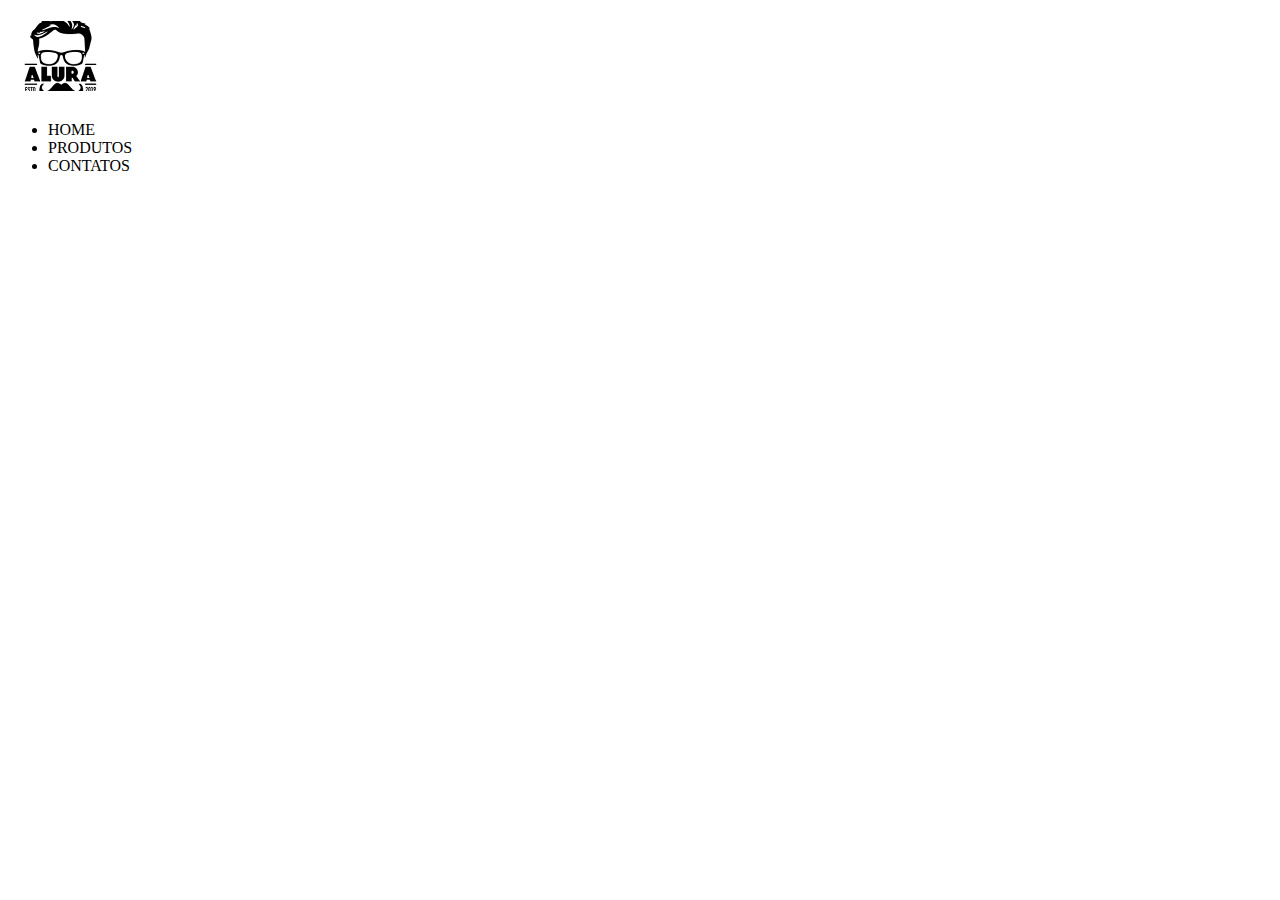
==== index.html @ c7474c2c "Update index.html" ====
<!DOCTYPE html>
<html lang="en">
<head>
    <meta charset="UTF-8">
    <meta http-equiv="X-UA-Compatible" content="IE=edge">
    <meta name="viewport" content="width=device-width, initial-scale=1.0">
    <title>Produtos</title>
</head>
<body>

    <h1><img src="logo.png" alt=""></h1>

    <ul>
<li <a href="https://joaovitorpresoto.github.io/Barbearia-Alura-Joao-Vitor/">HOME</a></li>
<li>PRODUTOS</li>
<LI>CONTATOS</LI>

    </ul>
    
</body>
</html>
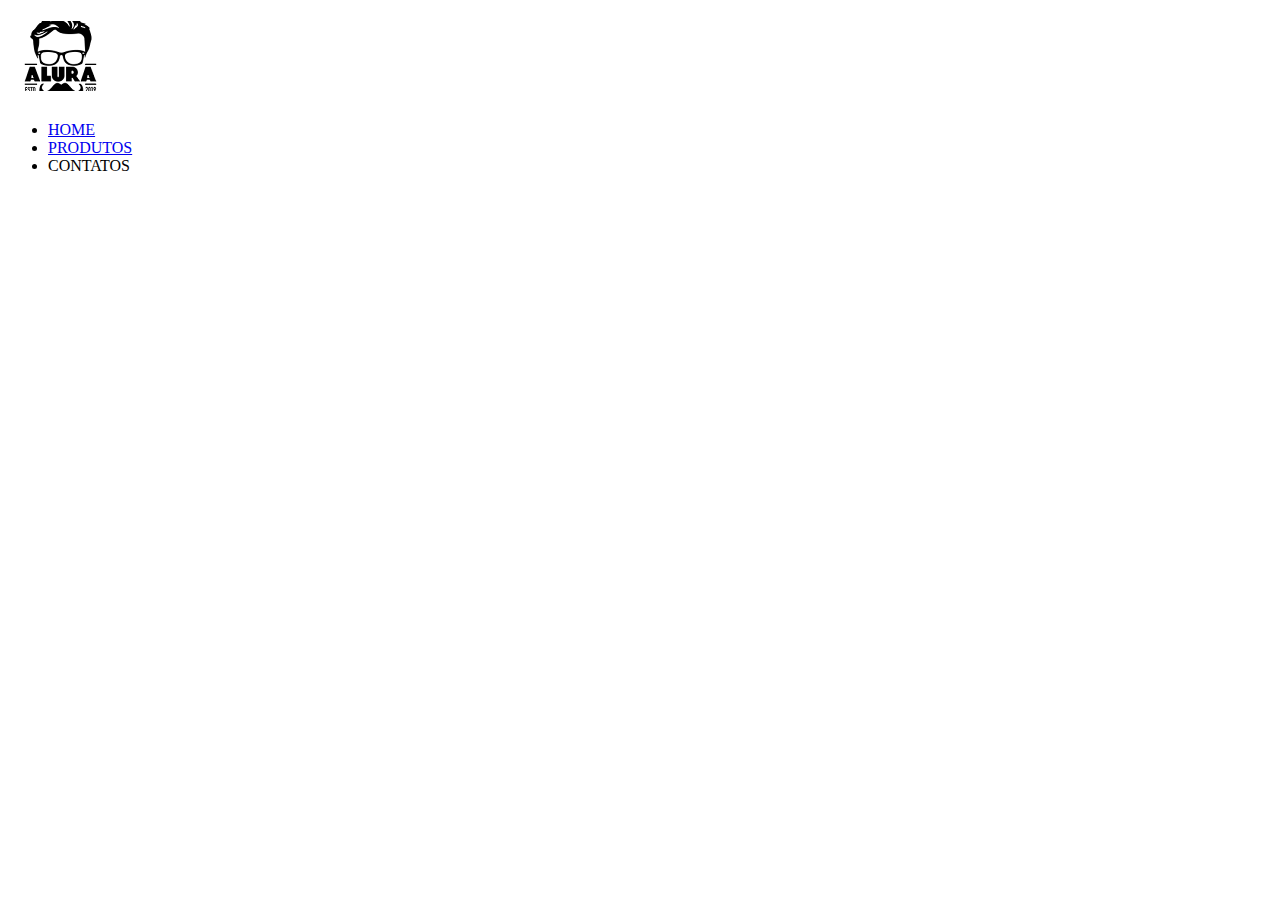
==== commit 8eebb921: "Update index.html" ====
--- a/index.html
+++ b/index.html
@@ -4,18 +4,27 @@
     <meta charset="UTF-8">
     <meta http-equiv="X-UA-Compatible" content="IE=edge">
     <meta name="viewport" content="width=device-width, initial-scale=1.0">
-    <title>Produtos</title>
+    <title>HOME</title>
+    <link rel="stylesheet" href="style.css">
 </head>
 <body>
 
+<header class="cabeçalho">
+
     <h1><img src="logo.png" alt=""></h1>
 
+    <nav>
+
+
     <ul>
-<li <a href="https://joaovitorpresoto.github.io/Barbearia-Alura-Joao-Vitor/">HOME</a></li>
-<li>PRODUTOS</li>
+<li><a href="https://joaovitorpresoto.github.io/Barbearia-Alura-Joao-Vitor/"> HOME</a></li>
+<li><a href="file:///home/professor/%C3%81rea%20de%20Trabalho/barbearia-alura-home-joaopresoto1D-main/index.html"> PRODUTOS</a></li>
 <LI>CONTATOS</LI>
 
     </ul>
-    
+</nav class="lista">
+</header>
+
+
 </body>
 </html>
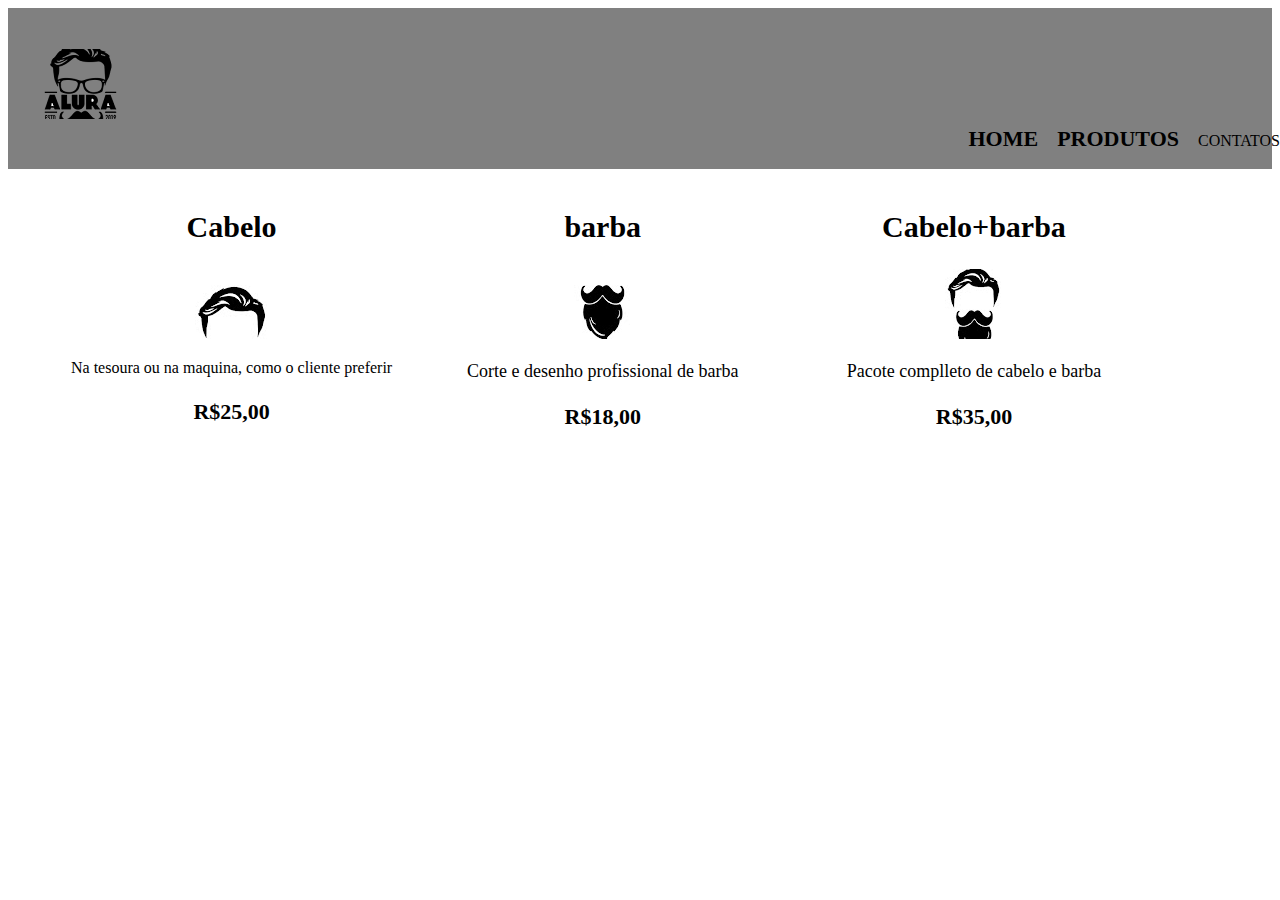
==== commit b2e339b3: "Update index.html" ====
--- a/index.html
+++ b/index.html
@@ -25,6 +25,41 @@
 </nav class="lista">
 </header>
 
+<main>
+    <ul class="produtos">
+        <li>
+
+<h2>Cabelo</h2>
+<img src="cabelo.jpg" alt="">
+<p class="descriçao">Na tesoura ou na maquina, como o cliente preferir</p>
+<p class="preço">R$25,00</p>
+
+        </li>
+
+        <li>
+<h2>barba</h2>
+<img src="barba.jpg" alt="">
+<p class="descrição">Corte e desenho profissional de barba</p>
+<p class="preço">R$18,00</p>
+
+        </li>
+
+        <li>
+            <h2>Cabelo+barba</h2>
+            <img src="cabelo+barba.jpg" alt="">
+            <p class="descrição">Pacote complleto de cabelo e barba</p>
+            <p class="preço">R$35,00</p>
+        </li>
+
+
+
+
+    </ul>
+
+
+
+</main>
+
 
 </body>
 </html>
--- a/style.css
+++ b/style.css
@@ -0,0 +1,35 @@
+.cabeçalho{background-color: gray;
+padding: 20px;}
+
+nav{position: absolute;
+top: 110px;
+right: 0;}
+
+nav li{display: inline;
+margin:0 0 0 15px ;}
+
+nav a{text-transform: uppercase;
+color: black;
+font-weight: bold;
+font-size: 22px;
+text-decoration: none;}
+
+.caixa{position: relative;
+width: 940px;
+margin: 0 auto;}
+
+.produtos li{
+    display: inline-block;
+    text-align: center;
+    width: 30%;
+    vertical-align: top;}
+
+    .produtos h2{
+        font-size: 30px;
+
+        font-weight: bold;}
+
+        .descrição{font-size: 18px;}
+
+    .preço{font-size: 22px;
+    font-weight: bold;}
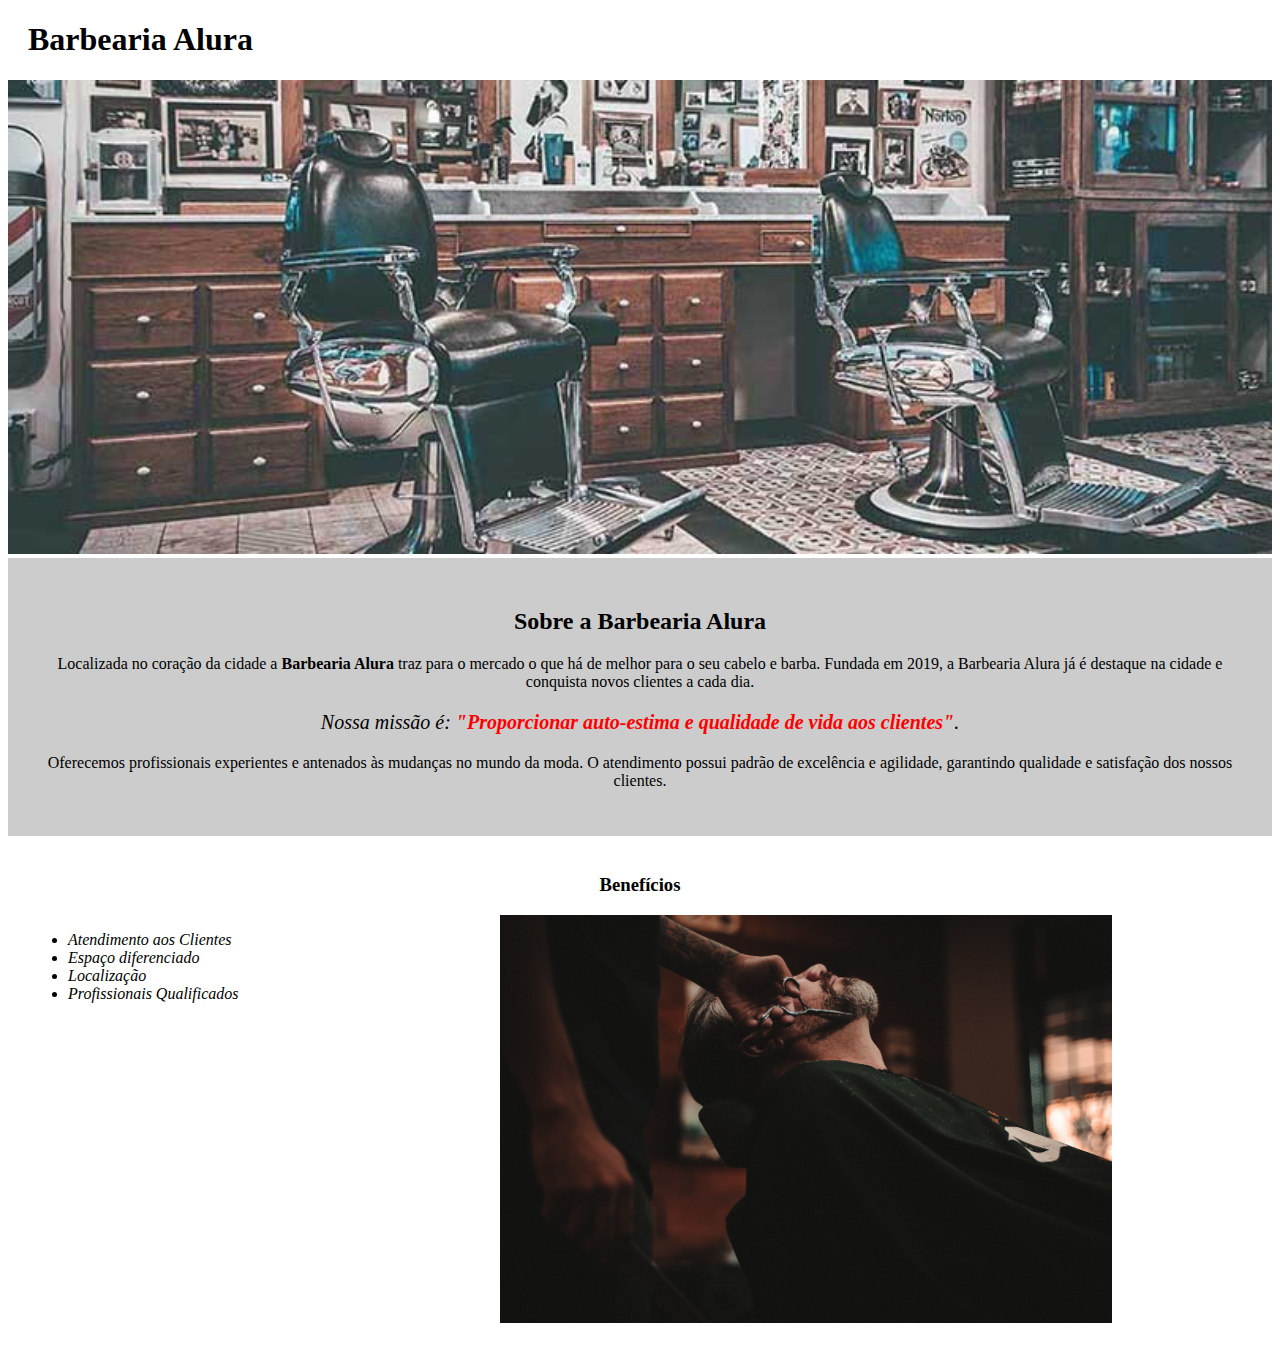
==== commit ac540071: "Update index.html" ====
--- a/index.html
+++ b/index.html
@@ -1,65 +1,37 @@
 <!DOCTYPE html>
-<html lang="en">
-<head>
-    <meta charset="UTF-8">
-    <meta http-equiv="X-UA-Compatible" content="IE=edge">
-    <meta name="viewport" content="width=device-width, initial-scale=1.0">
-    <title>HOME</title>
-    <link rel="stylesheet" href="style.css">
-</head>
-<body>
+<html lang="pt-br">
+	<head>
+		<meta charset="UTF-8">
+		<title>Barbearia Alura</title>
+		<link rel="stylesheet" href="style.css">
+	</head>
 
-<header class="cabeçalho">
+	<body>
+		<header>
+			<h1 class="titulo-principal">Barbearia Alura</h1>
+		</header>
+		<img id="banner" src="banner.jpg">
+		<div class="principal">
+			<h2 class="titulo-centralizado">Sobre a Barbearia Alura</h2>
+	 
+			<p>Localizada no coração da cidade a <strong>Barbearia Alura</strong> traz para o mercado o que há de melhor para o seu cabelo e barba. Fundada em 2019, a Barbearia Alura já é destaque na cidade e conquista novos clientes a cada dia.</p>
 
-    <h1><img src="logo.png" alt=""></h1>
+			<p id="missao"><em>Nossa missão é: <strong>"Proporcionar auto-estima e qualidade de vida aos clientes"</strong>.</em></p>
 
-    <nav>
+			<p>Oferecemos profissionais experientes e antenados às mudanças no mundo da moda. O atendimento possui padrão de excelência e agilidade, garantindo qualidade e satisfação dos nossos clientes.</p>
+		</div>
 
+		<div class="beneficios">
+			<h3 class="titulo-centralizado">Benefícios</h3>
 
-    <ul>
-<li><a href="https://joaovitorpresoto.github.io/Barbearia-Alura-Joao-Vitor/"> HOME</a></li>
-<li><a href="file:///home/professor/%C3%81rea%20de%20Trabalho/barbearia-alura-home-joaopresoto1D-main/index.html"> PRODUTOS</a></li>
-<LI>CONTATOS</LI>
+			<ul>
+				<li class="itens">Atendimento aos Clientes</li>
+				<li class="itens">Espaço diferenciado</li>
+				<li class="itens">Localização</li>
+				<li class="itens">Profissionais Qualificados</li>
+			</ul>
 
-    </ul>
-</nav class="lista">
-</header>
-
-<main>
-    <ul class="produtos">
-        <li>
-
-<h2>Cabelo</h2>
-<img src="cabelo.jpg" alt="">
-<p class="descriçao">Na tesoura ou na maquina, como o cliente preferir</p>
-<p class="preço">R$25,00</p>
-
-        </li>
-
-        <li>
-<h2>barba</h2>
-<img src="barba.jpg" alt="">
-<p class="descrição">Corte e desenho profissional de barba</p>
-<p class="preço">R$18,00</p>
-
-        </li>
-
-        <li>
-            <h2>Cabelo+barba</h2>
-            <img src="cabelo+barba.jpg" alt="">
-            <p class="descrição">Pacote complleto de cabelo e barba</p>
-            <p class="preço">R$35,00</p>
-        </li>
-
-
-
-
-    </ul>
-
-
-
-</main>
-
-
-</body>
+			<img src="beneficios.jpg" class="imagembeneficios">
+		</div>
+	</body>
 </html>
--- a/style.css
+++ b/style.css
@@ -1,35 +1,48 @@
-.cabeçalho{background-color: gray;
-padding: 20px;}
+#banner {
+	width:100%;
+}
 
-nav{position: absolute;
-top: 110px;
-right: 0;}
+.principal{
+	background: #CCCCCC;
+	padding: 30px;
+}
 
-nav li{display: inline;
-margin:0 0 0 15px ;}
+.titulo-principal {
+	padding-left: 20px;
+}
 
-nav a{text-transform: uppercase;
-color: black;
-font-weight: bold;
-font-size: 22px;
-text-decoration: none;}
+.titulo-centralizado {
+	text-align: center
+}
 
-.caixa{position: relative;
-width: 940px;
-margin: 0 auto;}
+p {
+	text-align: center;
+}
 
-.produtos li{
-    display: inline-block;
-    text-align: center;
-    width: 30%;
-    vertical-align: top;}
+#missao {
+	font-size: 20px
+}
 
-    .produtos h2{
-        font-size: 30px;
+em strong {
+	color: #FF0000;
+}
 
-        font-weight: bold;}
+.itens {
+	font-style: italic
+}
 
-        .descrição{font-size: 18px;}
+.beneficios {
+	background: #FFFFFF;
+	padding: 20px;
+}
 
-    .preço{font-size: 22px;
-    font-weight: bold;}
+ul {
+	display: inline-block;
+	vertical-align: top;
+	width: 20%;
+	margin-right: 15%;
+}
+
+.imagembeneficios {
+	width: 50%;
+}
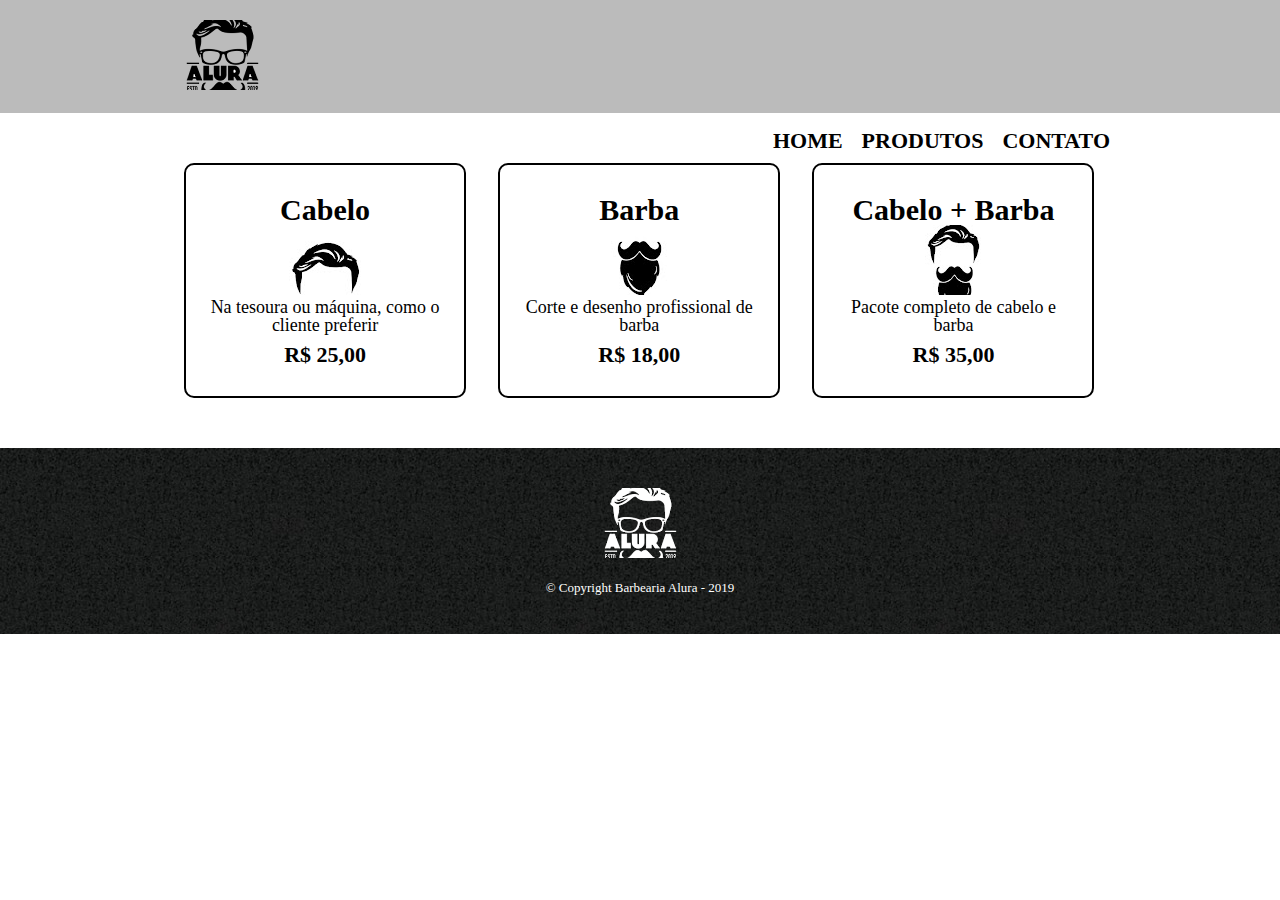
==== commit c84874c4: "Update index.html" ====
--- a/index.html
+++ b/index.html
@@ -1,37 +1,53 @@
 <!DOCTYPE html>
-<html lang="pt-br">
+<html>
 	<head>
 		<meta charset="UTF-8">
-		<title>Barbearia Alura</title>
-		<link rel="stylesheet" href="style.css">
+		<title>Produtos - Barbearia Alura</title>
+
+		<link rel="stylesheet" href="reset.css">
+		<link rel="stylesheet" href="produtos.css">
 	</head>
-
 	<body>
 		<header>
-			<h1 class="titulo-principal">Barbearia Alura</h1>
+			<div class="caixa">
+				<h1><img src="logo.png"></h1>
+
+				<nav>
+					<ul>
+						<li><a href="produtos.html">Home</a></li>
+						<li><a href="index.html">produtos</a></li>
+						<li><a href="contato.html">Contato</a></li>
+					</ul>
+				</nav>
+			</div>
 		</header>
-		<img id="banner" src="banner.jpg">
-		<div class="principal">
-			<h2 class="titulo-centralizado">Sobre a Barbearia Alura</h2>
-	 
-			<p>Localizada no coração da cidade a <strong>Barbearia Alura</strong> traz para o mercado o que há de melhor para o seu cabelo e barba. Fundada em 2019, a Barbearia Alura já é destaque na cidade e conquista novos clientes a cada dia.</p>
 
-			<p id="missao"><em>Nossa missão é: <strong>"Proporcionar auto-estima e qualidade de vida aos clientes"</strong>.</em></p>
+		<main>
+			<ul class="produtos">
+				<li>
+					<h2>Cabelo</h2>
+					<img src="cabelo.jpg">
+					<p class="produto-descricao">Na tesoura ou máquina, como o cliente preferir</p>
+					<p class="produto-preco">R$ 25,00</p>
+				</li>
+				<li>
+					<h2>Barba</h2>
+					<img src="barba.jpg">
+					<p class="produto-descricao">Corte e desenho profissional de barba</p>
+					<p class="produto-preco">R$ 18,00</p>
+				</li>
+				<li>
+					<h2>Cabelo + Barba</h2>
+					<img src="cabelo+barba.jpg">
+					<p class="produto-descricao">Pacote completo de cabelo e barba</p>
+					<p class="produto-preco">R$ 35,00</p>
+				</li>
+			</ul>
+		</main>
 
-			<p>Oferecemos profissionais experientes e antenados às mudanças no mundo da moda. O atendimento possui padrão de excelência e agilidade, garantindo qualidade e satisfação dos nossos clientes.</p>
-		</div>
-
-		<div class="beneficios">
-			<h3 class="titulo-centralizado">Benefícios</h3>
-
-			<ul>
-				<li class="itens">Atendimento aos Clientes</li>
-				<li class="itens">Espaço diferenciado</li>
-				<li class="itens">Localização</li>
-				<li class="itens">Profissionais Qualificados</li>
-			</ul>
-
-			<img src="beneficios.jpg" class="imagembeneficios">
-		</div>
+		<footer>
+			<img src="logo-branco.png">
+			<p class="copyright">&copy; Copyright Barbearia Alura - 2019</p>
+		</footer>
 	</body>
 </html>
--- a/produtos.css
+++ b/produtos.css
@@ -0,0 +1,91 @@
+header {
+	background: #BBBBBB;
+	padding: 20px 0;
+}
+
+.caixa {
+	position: relative;
+	width: 940px;
+	margin: 0 auto;
+}
+
+nav {
+	position: absolute;
+	top: 110px;
+	right: 0;
+}
+
+nav li {
+	display: inline;
+	margin: 0 0 0 15px;
+}
+
+nav a {
+	text-transform: uppercase;
+	color: #000000;
+	font-weight: bold;
+	font-size: 22px;
+	text-decoration: none;
+}
+
+nav a:hover {
+	color: #C78C19;
+	text-decoration: underline;
+}
+
+.produtos {
+	width: 940px;
+	margin: 0 auto;
+	padding: 50px 0;
+}
+
+.produtos li {
+	display: inline-block;
+	text-align: center;
+	width: 30%;
+	vertical-align: top;
+	margin: 0 1.5%;
+	padding: 30px 20px;
+	box-sizing: border-box;
+	border: 2px solid #000000;
+	border-radius: 10px;
+}
+
+.produtos li:hover {
+	border-color: #C78C19;
+}
+
+.produtos li:active {
+	border-color: #088C19;	
+}
+
+.produtos li:hover h2 {
+	font-size: 34px;
+}
+
+.produtos h2 {
+	font-size: 30px;
+	font-weight: bold;
+}
+
+.produto-descricao {
+	font-size: 18px;
+}
+
+.produto-preco {
+	font-size: 22px;
+	font-weight: bold;
+	margin-top: 10px;
+}
+
+footer {
+	text-align: center;
+	background: url("bg.jpg");
+	padding: 40px 0;
+}
+
+.copyright {
+	color: #FFFFFF;
+	font-size: 13px;
+	margin: 20px 0 0;
+}